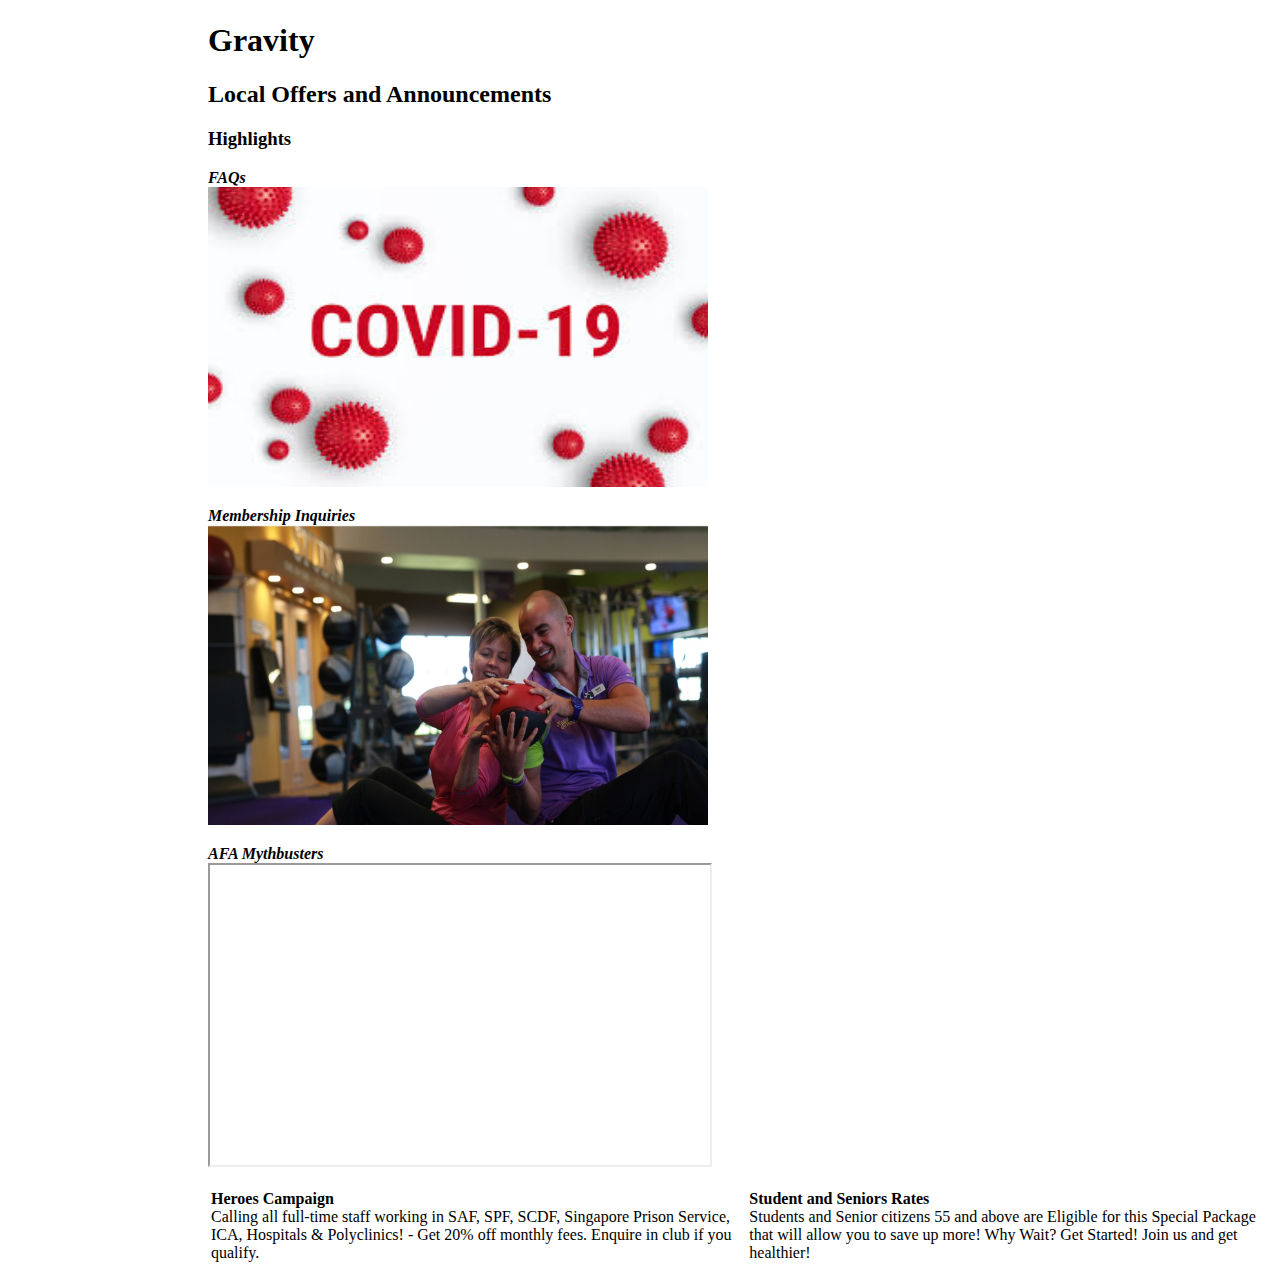
==== index.html @ aa5ff7ee "Update index.html" ====
<!DOCTYPE html>
<html>
<head>
<meta name="viewport" content="width=device-width, initial-scale=1">
	<link rel="stylesheet" href="styles.css">
    <title>Assignment 2</title>
</head>
<body>


<div style="margin-left:15%;padding:1px 16px;height:1000px;">
   <h1>Gravity</h1> 
   <!--<h2>Home Page</h2> -->
<h2> Local Offers and Announcements </h2>
    <table> 
<tr>
<td> 
<b>Heroes Campaign</b>
<br> 
Calling all full-time staff working in SAF, SPF, SCDF, Singapore Prison Service, ICA, Hospitals & Polyclinics! - Get 20% off monthly fees. Enquire in club if you qualify. 
</td>
<td>
<b>Student and Seniors Rates</b>
<br>
Students and Senior citizens 55 and above are Eligible for this Special Package that will allow you to save up more! Why Wait? Get Started! Join us and get healthier!
</td>
</tr> 
<!-- how to shift table up? -->

 <h3>Highlights</h3>  
<p>
<b><i>FAQs</i></b>
<br>
<a href="https://www.anytimefitness.com/in-response-to-recent-public-health-concerns/">
<img src="faq.jpg" alt="FAQs" style="width:500px; height:300px;">
</a>
</p>
<p>
<b><i>Membership Inquiries</i></b>
<br>
<a href="https://www.anytimefitness.sg/membership-inquiry/?club=SG-0008">
<img src="membership.jpg" alt="Membership Inquiry" style="width:500px; height:300px;">
</a>
</p>
<p>
<b><i>AFA Mythbusters</i></b>
<br>
<iframe width="500px" height="300px" src="https://www.youtube.com/embed/H2EfCPF7bZI"></iframe>
</p>
<!-- collage of images: covid 19 updates (image leads to new window), mythbusters (video), view club, membership -->
  
 <!-- <h3>Try to scroll this area, and see how the sidenav sticks to the page</h3>
  <p>Notice that this div element has a left margin of 25%. This is because the side navigation is set to 25% width. If you remove the margin, the sidenav will overlay/sit on top of this div.</p>
  <p>Also notice that we have set overflow:auto to sidenav. This will add a scrollbar when the sidenav is too long (for example if it has over 50 links inside of it).</p> -->
 
  <!--<p>Some text..</p>
  <p>Some text..</p>
  <p>Some text..</p>
  <p>Some text..</p>
  <p>Some text..</p>
  <p>Some text..</p> 
-->
</div>

</body>
</html>
---- styles.css ----
body {
  margin: 0;
}

ul {
  list-style-type: none;
  margin: 0;
  padding: 0;
  width: 15%;
  background-color: #f1f1f1;
  position: fixed;
  height: 100%;
  overflow: auto;
}

li a {
  display: block;
  color: blue;
  padding: 8px 16px;
  text-decorati none;
}

li a.active {
  background-color: #4CAF50;
  color: white;
}

li a:hover:not(.active) {
  background-color: #555;
  color: white;
}
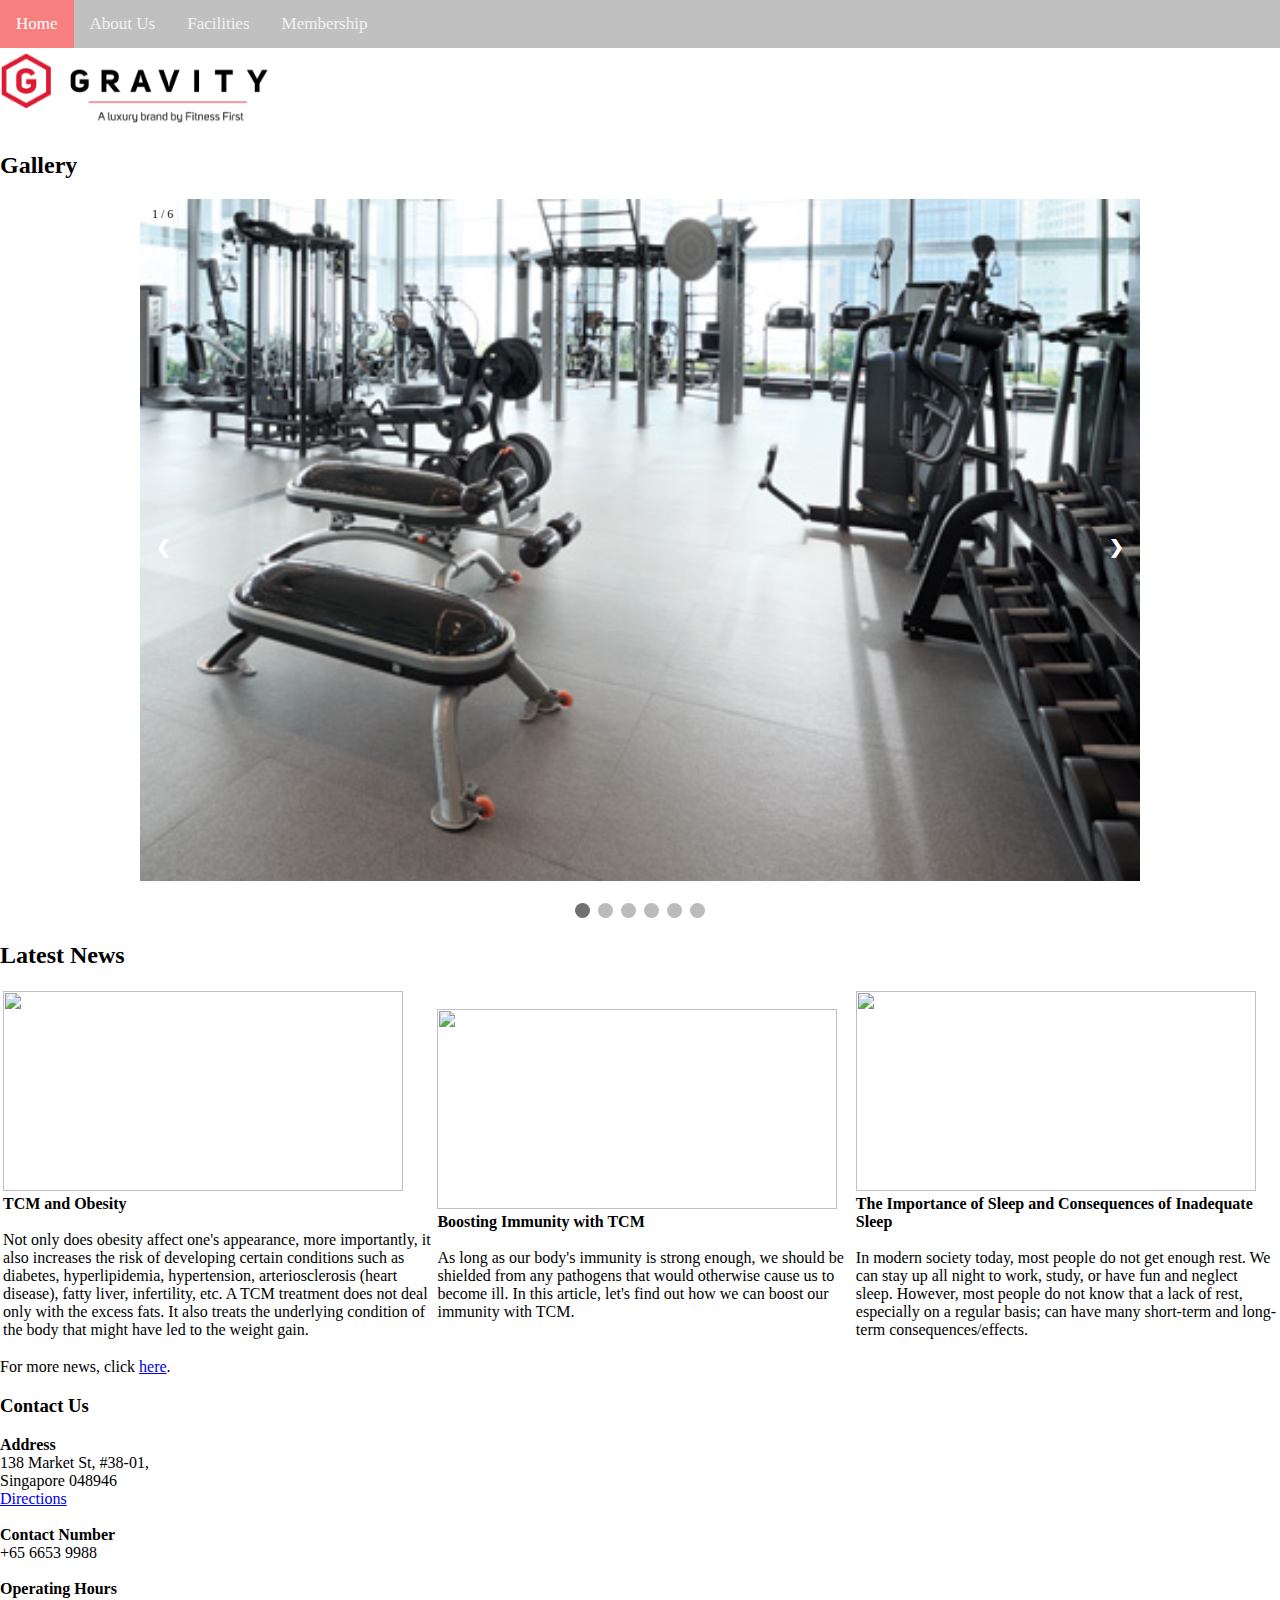
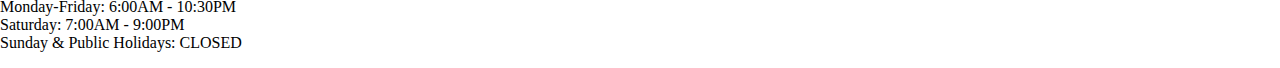
==== commit 89c7ed3d: "Add files via upload" ====
--- a/index.html
+++ b/index.html
@@ -6,48 +6,125 @@
     <title>Assignment 2</title>
 </head>
 <body>
+    <div class="topnav">
+        <a class="active" href="index.html">Home</a>
+        <a href="about.html">About Us</a>
+        <a href="facilities.html">Facilities</a>
+        <a href="membership.html">Membership</a>
+        <a href="javascript:void(0);" class="icon" onclick="myFunction()">
+            <i class="fa fa-bars"></i>
+            </a>
+      </div>
+      <!--need add css for navi bar on css.styles, for normal nav bar and repsonsive nav bar-->
+      <img src="logo.jpg" alt="Gravity" width="270" height="80">
 
+ <h2> Gallery</h2>
+        
+        <div class="slideshow-container">
+        
+        <div class="mySlides fade">
+          <div class="numbertext">1 / 6</div>
+          <img src="gallery1.jpg" style="width:100%">
+        </div>
+        
+        <div class="mySlides fade">
+          <div class="numbertext">2 / 6</div>
+          <img src="gallery2.jpg" style="width:100%">
+        </div>
+        
+        <div class="mySlides fade">
+          <div class="numbertext">3 / 6</div>
+          <img src="gallery3.jpg" style="width:100%">
+        </div>
 
-<div style="margin-left:15%;padding:1px 16px;height:1000px;">
-   <h1>Gravity</h1> 
-   <!--<h2>Home Page</h2> -->
-<h2> Local Offers and Announcements </h2>
-    <table> 
-<tr>
-<td> 
-<b>Heroes Campaign</b>
-<br> 
-Calling all full-time staff working in SAF, SPF, SCDF, Singapore Prison Service, ICA, Hospitals & Polyclinics! - Get 20% off monthly fees. Enquire in club if you qualify. 
-</td>
-<td>
-<b>Student and Seniors Rates</b>
-<br>
-Students and Senior citizens 55 and above are Eligible for this Special Package that will allow you to save up more! Why Wait? Get Started! Join us and get healthier!
-</td>
-</tr> 
-<!-- how to shift table up? -->
+        <div class="mySlides fade">
+          <div class="numbertext">4 / 6</div>
+          <img src="gallery4.jpg" style="width:100%">
+        </div>
 
- <h3>Highlights</h3>  
+        <div class="mySlides fade">
+          <div class="numbertext">5 / 6</div>
+          <img src="gallery5.jpg" style="width:100%">
+        </div>
+
+        <div class="mySlides fade">
+          <div class="numbertext">6 / 6</div>
+          <img src="gallery6.jpg" style="width:100%">
+        </div>
+        
+        <a class="prev" onclick="plusSlides(-1)">&#10094;</a>
+        <a class="next" onclick="plusSlides(1)">&#10095;</a>
+        
+        </div>
+        <br>
+        
+        <div style="text-align:center">
+          <span class="dot" onclick="currentSlide(1)"></span> 
+          <span class="dot" onclick="currentSlide(2)"></span> 
+          <span class="dot" onclick="currentSlide(3)"></span> 
+          <span class="dot" onclick="currentSlide(4)"></span> 
+          <span class="dot" onclick="currentSlide(5)"></span> 
+          <span class="dot" onclick="currentSlide(6)"></span> 
+        </div>
+        
+        <script>
+        var slideIndex = 1;
+        showSlides(slideIndex);
+        
+        function plusSlides(n) {
+          showSlides(slideIndex += n);
+        }
+        
+        function currentSlide(n) {
+          showSlides(slideIndex = n);
+        }
+        
+        function showSlides(n) {
+          var i;
+          var slides = document.getElementsByClassName("mySlides");
+          var dots = document.getElementsByClassName("dot");
+          if (n > slides.length) {slideIndex = 1}    
+          if (n < 1) {slideIndex = slides.length}
+          for (i = 0; i < slides.length; i++) {
+              slides[i].style.display = "none";  
+          }
+          for (i = 0; i < dots.length; i++) {
+              dots[i].className = dots[i].className.replace(" active", "");
+          }
+          slides[slideIndex-1].style.display = "block";  
+          dots[slideIndex-1].className += " active";
+        }
+        </script>
+        
+    
+<!-- edit css w3schools-->
+
+ <h2>Latest News</h2>  
+ <table>
+    <tr>
+      <td><a href="https://blog.gravityclub.com/tcm-obesity"><img src="news1.jpg" width="400" height="200"></a><br><b>TCM and Obesity</b><br><br>Not only does obesity affect one's appearance, more importantly, it also increases the risk of developing certain conditions such as diabetes, hyperlipidemia, hypertension, arteriosclerosis (heart disease), fatty liver, infertility, etc. A TCM treatment does not deal only with the excess fats. It also treats the underlying condition of the body that might have led to the weight gain.</td>
+      <td><a href="https://blog.gravityclub.com/boosting-immunity-with-tcm"><img src="news2.jpg" width="400" height="200"></a><br><b>Boosting Immunity with TCM</b><br><br>As long as our body's immunity is strong enough, we should be shielded from any pathogens that would otherwise cause us to become ill. In this article, let's find out how we can boost our immunity with TCM.</td>
+      <td><a href="https://blog.gravityclub.com/the-importance-of-sleep-and-consequences-of-inadequate-sleep"><img src="news3.jpg" width="400" height="200"></a><br><b>The Importance of Sleep and Consequences of Inadequate Sleep</b><br><br>In modern society today, most people do not get enough rest. We can stay up all night to work, study, or have fun and neglect sleep. However, most people do not know that a lack of rest, especially on a regular basis; can have many short-term and long-term consequences/effects.</td>
+    </tr>
+  </table>
+  <!--how to better align the pictures? center one abit off-->
+  <p> For more news, click <a href="https://blog.gravityclub.com/">here</a>.</p>
+
+<h3>Contact Us</h3>
 <p>
-<b><i>FAQs</i></b>
-<br>
-<a href="https://www.anytimefitness.com/in-response-to-recent-public-health-concerns/">
-<img src="faq.jpg" alt="FAQs" style="width:500px; height:300px;">
-</a>
+    <b>Address</b><br>
+    138 Market St, #38-01, <br>
+    Singapore 048946 <br>
+    <a href="https://www.google.com/maps?daddr=%E2%80%9DCapitaGreen%E2%80%9D"> Directions</a>
+    <br><br>
+    <b>Contact Number</b><br>
+    +65 6653 9988
+    <br><br>   
+    <b>Operating Hours</b><br>
+    Monday-Friday: 6:00AM - 10:30PM<br>
+    Saturday: 7:00AM - 9:00PM<br>
+    Sunday & Public Holidays: CLOSED <br>
 </p>
-<p>
-<b><i>Membership Inquiries</i></b>
-<br>
-<a href="https://www.anytimefitness.sg/membership-inquiry/?club=SG-0008">
-<img src="membership.jpg" alt="Membership Inquiry" style="width:500px; height:300px;">
-</a>
-</p>
-<p>
-<b><i>AFA Mythbusters</i></b>
-<br>
-<iframe width="500px" height="300px" src="https://www.youtube.com/embed/H2EfCPF7bZI"></iframe>
-</p>
-<!-- collage of images: covid 19 updates (image leads to new window), mythbusters (video), view club, membership -->
   
  <!-- <h3>Try to scroll this area, and see how the sidenav sticks to the page</h3>
   <p>Notice that this div element has a left margin of 25%. This is because the side navigation is set to 25% width. If you remove the margin, the sidenav will overlay/sit on top of this div.</p>
--- a/styles.css
+++ b/styles.css
@@ -1,31 +1,117 @@
-body {
-  margin: 0;
-}
-
-ul {
-  list-style-type: none;
-  margin: 0;
-  padding: 0;
-  width: 15%;
-  background-color: #f1f1f1;
-  position: fixed;
-  height: 100%;
-  overflow: auto;
-}
-
-li a {
-  display: block;
-  color: blue;
-  padding: 8px 16px;
-  text-decorati none;
-}
-
-li a.active {
-  background-color: #4CAF50;
-  color: white;
-}
-
-li a:hover:not(.active) {
-  background-color: #555;
-  color: white;
-}+body {
+  margin: 0;
+}
+
+/* Slideshow container */
+        .slideshow-container {
+          max-width: 1000px;
+          position: relative;
+          margin: auto;
+        }
+        
+        /* Next & previous buttons */
+        .prev, .next {
+          cursor: pointer;
+          position: absolute;
+          top: 50%;
+          width: auto;
+          padding: 16px;
+          margin-top: -22px;
+          color: white;
+          font-weight: bold;
+          font-size: 18px;
+          transition: 0.6s ease;
+          border-radius: 0 3px 3px 0;
+          user-select: none;
+        }
+        
+        /* Position the "next button" to the right */
+        .next {
+          right: 0;
+          border-radius: 3px 0 0 3px;
+        }
+        
+        /* On hover, add a black background color with a little bit see-through */
+        .prev:hover, .next:hover {
+          background-color: rgba(0,0,0,0.8);
+        }
+        
+        
+        /* Number text (1/3 etc) */
+        .numbertext {
+          color: #050505;
+          font-size: 12px;
+          padding: 8px 12px;
+          position: absolute;
+          top: 0;
+        }
+        
+        /* The dots/bullets/indicators */
+        .dot {
+          cursor: pointer;
+          height: 15px;
+          width: 15px;
+          margin: 0 2px;
+          background-color: #bbb;
+          border-radius: 50%;
+          display: inline-block;
+          transition: background-color 0.6s ease;
+        }
+        
+        .active, .dot:hover {
+          background-color: #717171;
+        }
+        
+        /* Fading animation */
+        .fade {
+          -webkit-animation-name: fade;
+          -webkit-animation-duration: 1.5s;
+          animation-name: fade;
+          animation-duration: 1.5s;
+        }
+        
+        @-webkit-keyframes fade {
+          from {opacity: .4} 
+          to {opacity: 1}
+        }
+        
+        @keyframes fade {
+          from {opacity: .4} 
+          to {opacity: 1}
+        }
+        
+        /* On smaller screens, decrease text size */
+        @media only screen and (max-width: 300px) {
+          .prev, .next,.text {font-size: 11px}
+        }
+        
+/* Add a black background color to the top navigation */ 
+.topnav {
+    background-color: rgb(192, 192, 192);
+    overflow: hidden;
+  }
+  
+  /* Style the links inside the navigation bar */
+  .topnav a {
+    float: left;
+    color: #f2f2f2;
+    text-align: center;
+    padding: 14px 16px;
+    text-decoration: none;
+    font-size: 17px;
+  }
+  
+  /* Change the color of links on hover */
+  .topnav a:hover {
+    background-color: #ddd;
+    color: black;
+  }
+  
+  /* Add a color to the active/current link */
+  .topnav a.active {
+    background-color: #f77f7f;
+    color: white;
+  }
+
+
+  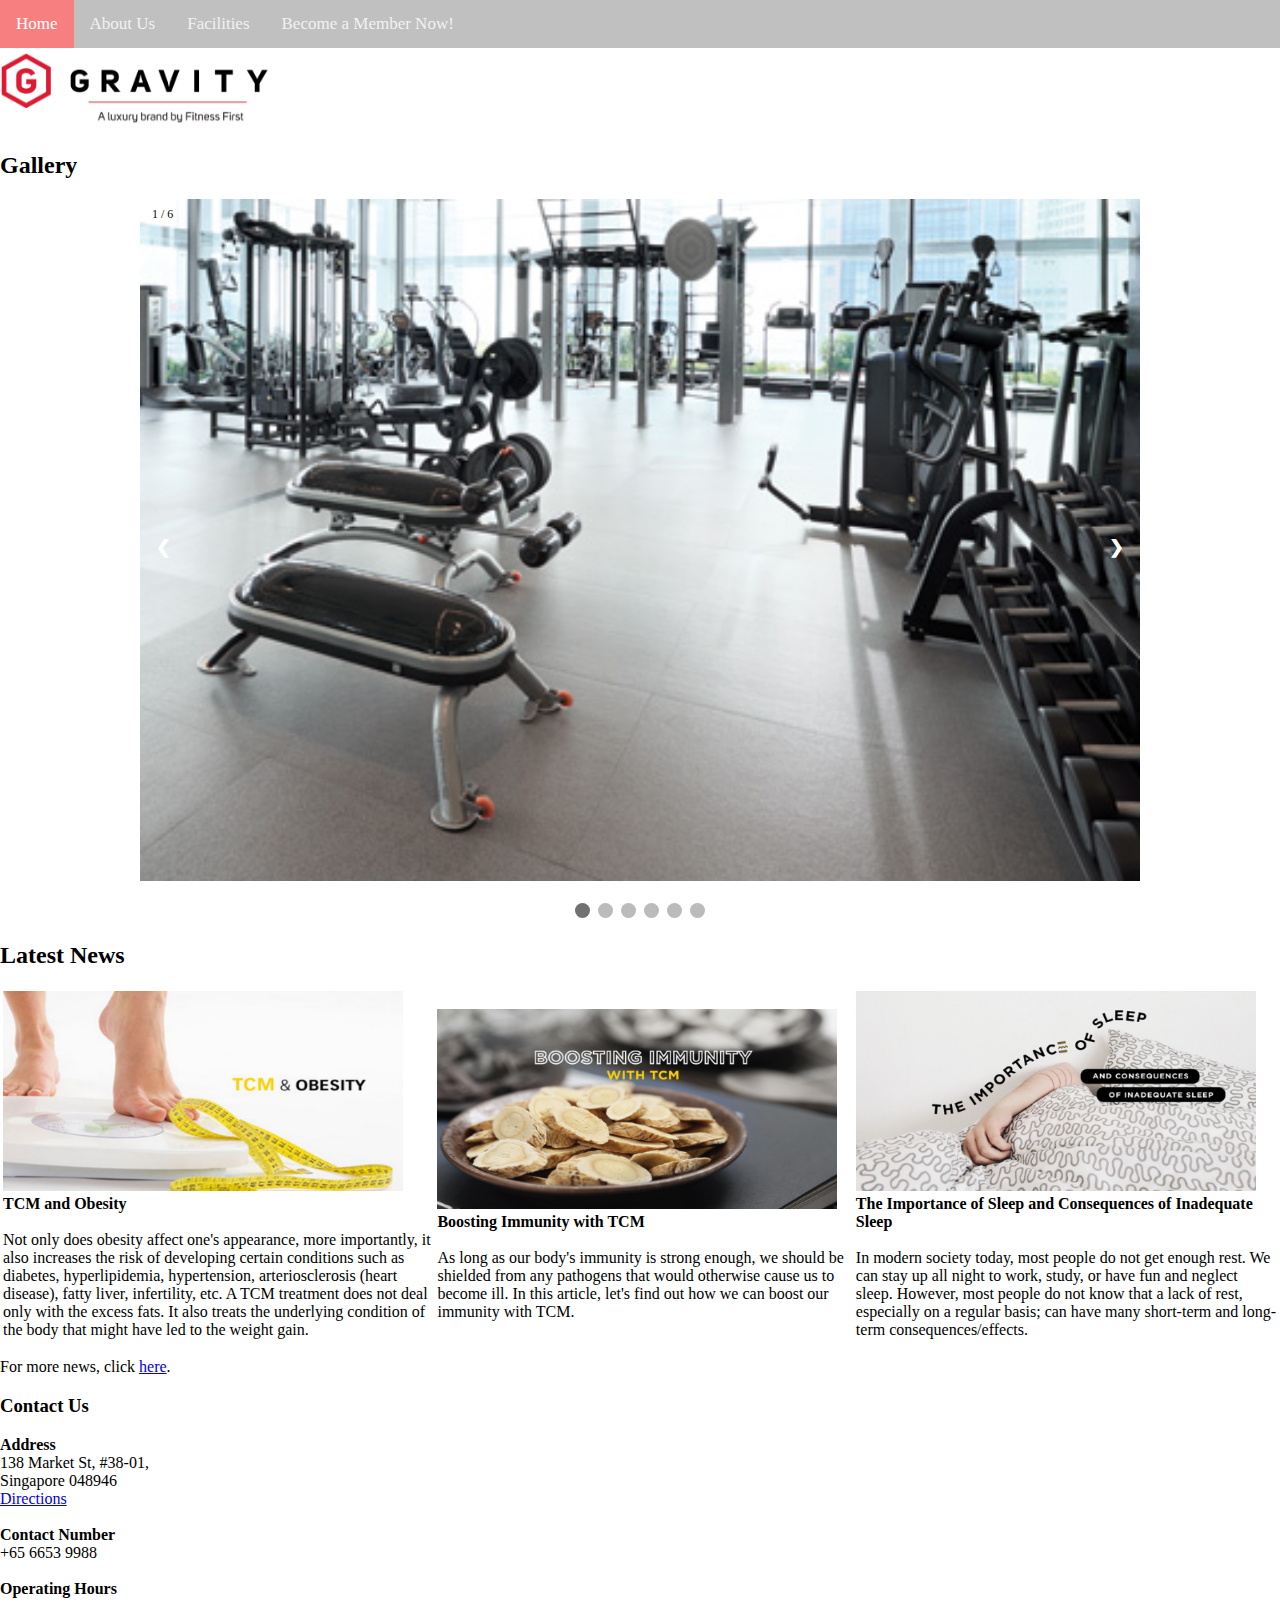
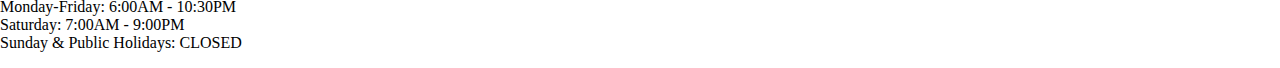
==== commit f4da2b8d: "Add files via upload" ====
--- a/index.html
+++ b/index.html
@@ -8,9 +8,9 @@
 <body>
     <div class="topnav">
         <a class="active" href="index.html">Home</a>
-        <a href="about.html">About Us</a>
+        <a href="aboutus.html">About Us</a>
         <a href="facilities.html">Facilities</a>
-        <a href="membership.html">Membership</a>
+        <a href="membership.html">Become a Member Now!</a>
         <a href="javascript:void(0);" class="icon" onclick="myFunction()">
             <i class="fa fa-bars"></i>
             </a>
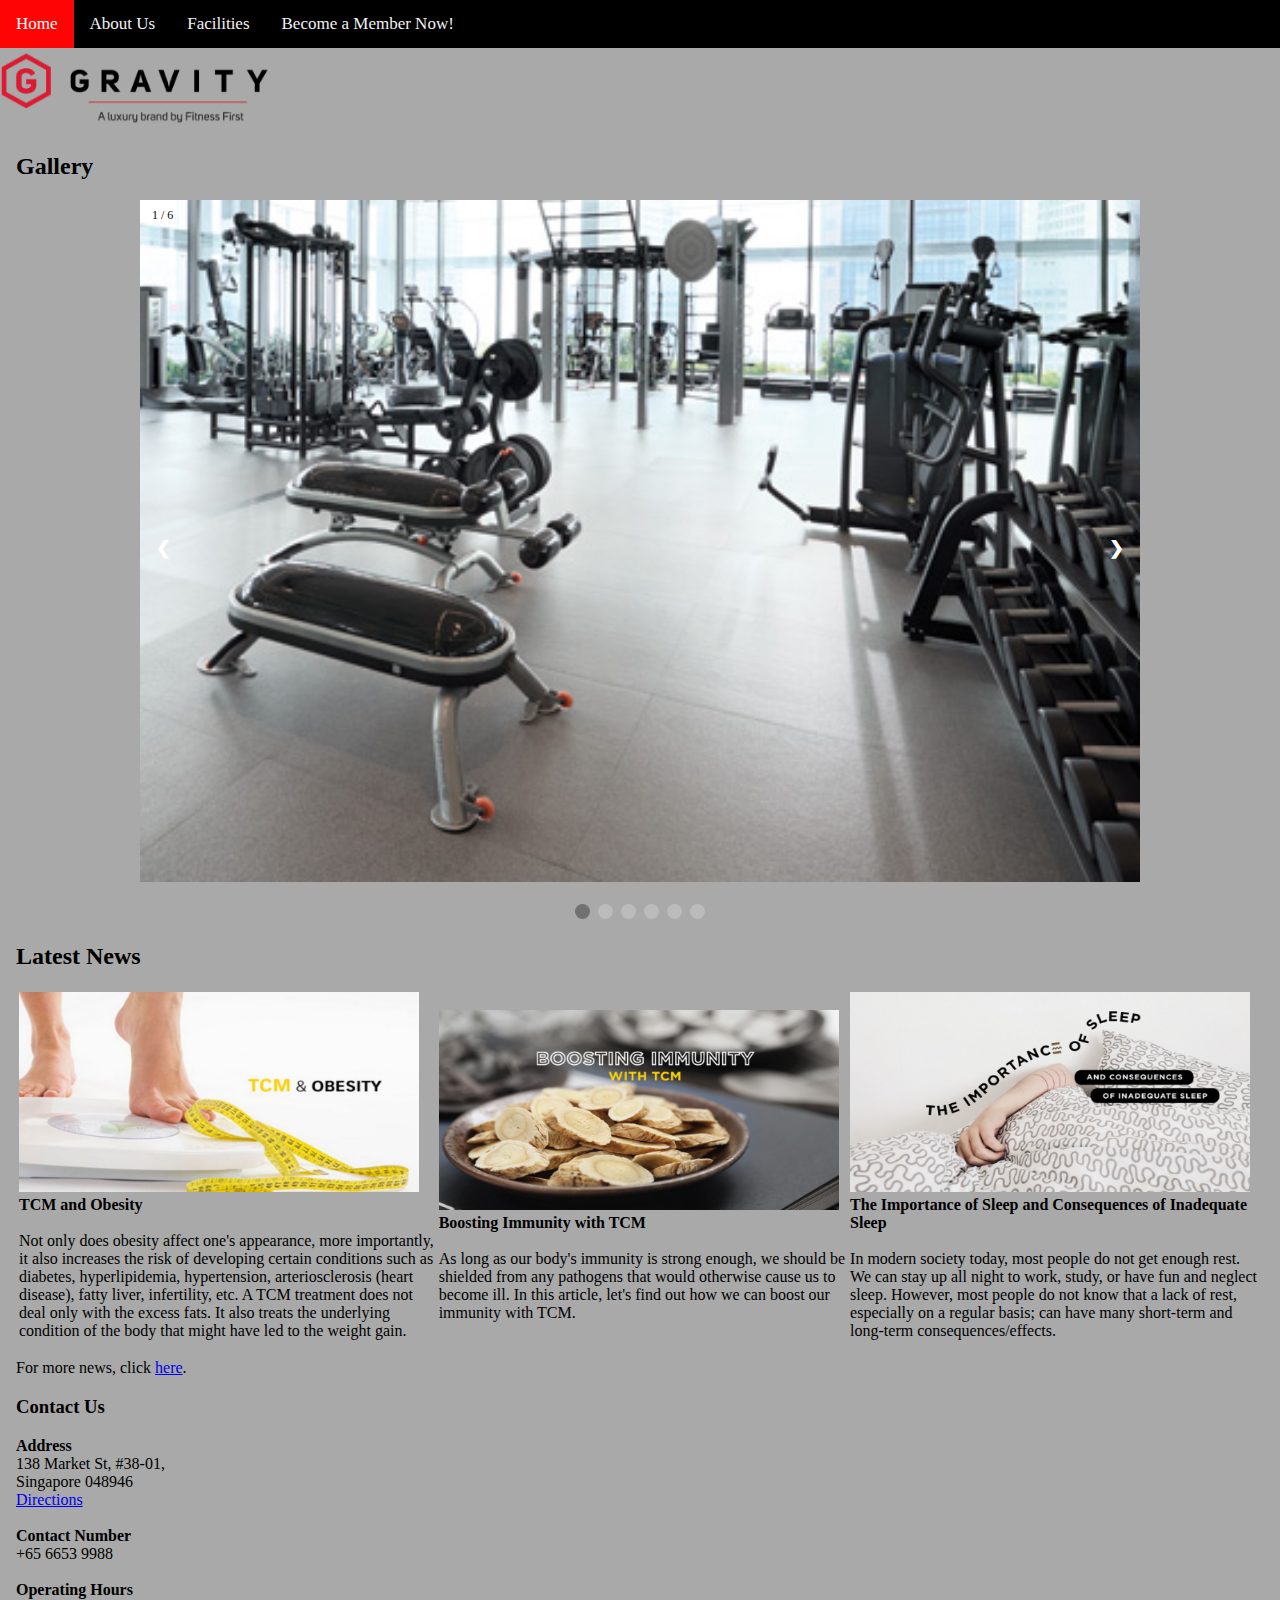
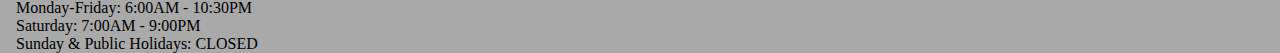
==== commit 6ef2df98: "Add files via upload" ====
--- a/index.html
+++ b/index.html
@@ -5,7 +5,7 @@
 	<link rel="stylesheet" href="styles.css">
     <title>Assignment 2</title>
 </head>
-<body>
+<body style="background-color:darkgray">
     <div class="topnav">
         <a class="active" href="index.html">Home</a>
         <a href="aboutus.html">About Us</a>
@@ -15,9 +15,9 @@
             <i class="fa fa-bars"></i>
             </a>
       </div>
-      <!--need add css for navi bar on css.styles, for normal nav bar and repsonsive nav bar-->
+      <!--want navi bar to stick as you scroll-->
       <img src="logo.jpg" alt="Gravity" width="270" height="80">
-
+<div style="padding:1px 16px;height:1000px">
  <h2> Gallery</h2>
         
         <div class="slideshow-container">
--- a/styles.css
+++ b/styles.css
@@ -1,6 +1,7 @@
 body {
   margin: 0;
 }
+
 
 /* Slideshow container */
         .slideshow-container {
@@ -87,7 +88,7 @@
         
 /* Add a black background color to the top navigation */ 
 .topnav {
-    background-color: rgb(192, 192, 192);
+    background-color: rgb(0, 0, 0);
     overflow: hidden;
   }
   
@@ -109,9 +110,134 @@
   
   /* Add a color to the active/current link */
   .topnav a.active {
-    background-color: #f77f7f;
+    background-color: #ff0404;
     color: white;
   }
 
-
-  +.center {
+  display: block;
+  margin-left: auto;
+  margin-right: auto;
+  width: 50%;
+}
+
+.container {
+  position: relative;
+  max-width: 800px; /* Maximum width */
+  margin: 0 auto; /* Center it */
+}
+
+.container .content {
+  position: absolute; /* Position the background text */
+  bottom: 0; /* At the bottom. Use top:0 to append it to the top */
+  background: rgb(0, 0, 0); /* Fallback color */
+  background: rgba(0, 0, 0, 0.5); /* Black background with 0.5 opacity */
+  color: #f1f1f1; /* Grey text */
+  width: 100%; /* Full width */
+  padding: 20px; /* Some padding */
+}
+
+.dropbtn {
+  background-color: transparent;
+  color: black;
+  padding: 16px;
+  font-size: 16px;
+  border: solid; 
+  border-color: black
+}
+
+.dropdown {
+  position: relative;
+  display: inline-block;
+}
+
+.dropdown-content {
+  display: none;
+  position: absolute;
+  background-color: transparent;
+  min-width: 160px;
+  box-shadow: 0px 8px 16px 0px rgba(0,0,0,0.2);
+  z-index: 1;
+}
+
+.dropdown-content a {
+  color: black;
+  padding: 12px 16px;
+  text-decoration: none;
+  display: block;
+}
+
+.dropdown-content a:hover {background-color: #ddd;}
+
+.dropdown:hover .dropdown-content {display: block;}
+
+.dropdown:hover .dropbtn {background-color: red;}
+
+* {box-sizing: border-box}
+
+/* Full-width input fields */
+  input[type=text], input[type=password] {
+  width: 100%;
+  padding: 15px;
+  margin: 5px 0 22px 0;
+  display: inline-block;
+  border: none;
+  background: #f1f1f1;
+}
+
+input[type=text]:focus, input[type=password]:focus {
+  background-color: #ddd;
+  outline: none;
+}
+
+hr {
+  border: 1px solid #f1f1f1;
+  margin-bottom: 25px;
+}
+
+/* Set a style for all buttons */
+button {
+  background-color: #04AA6D;
+  color: white;
+  padding: 14px 20px;
+  margin: 8px 0;
+  border: none;
+  cursor: pointer;
+  width: 100%;
+  opacity: 0.9;
+}
+
+button:hover {
+  opacity:1;
+}
+
+/* Extra styles for the cancel button */
+.cancelbtn {
+  padding: 14px 20px;
+  background-color: #f44336;
+}
+
+/* Float cancel and signup buttons and add an equal width */
+.cancelbtn, .signupbtn {
+  float: left;
+  width: 50%;
+}
+
+/* Add padding to container elements */
+.container {
+  padding: 16px;
+}
+
+/* Clear floats */
+.clearfix::after {
+  content: "";
+  clear: both;
+  display: table;
+}
+
+/* Change styles for cancel button and signup button on extra small screens */
+@media screen and (max-width: 300px) {
+  .cancelbtn, .signupbtn {
+    width: 100%;
+  }
+}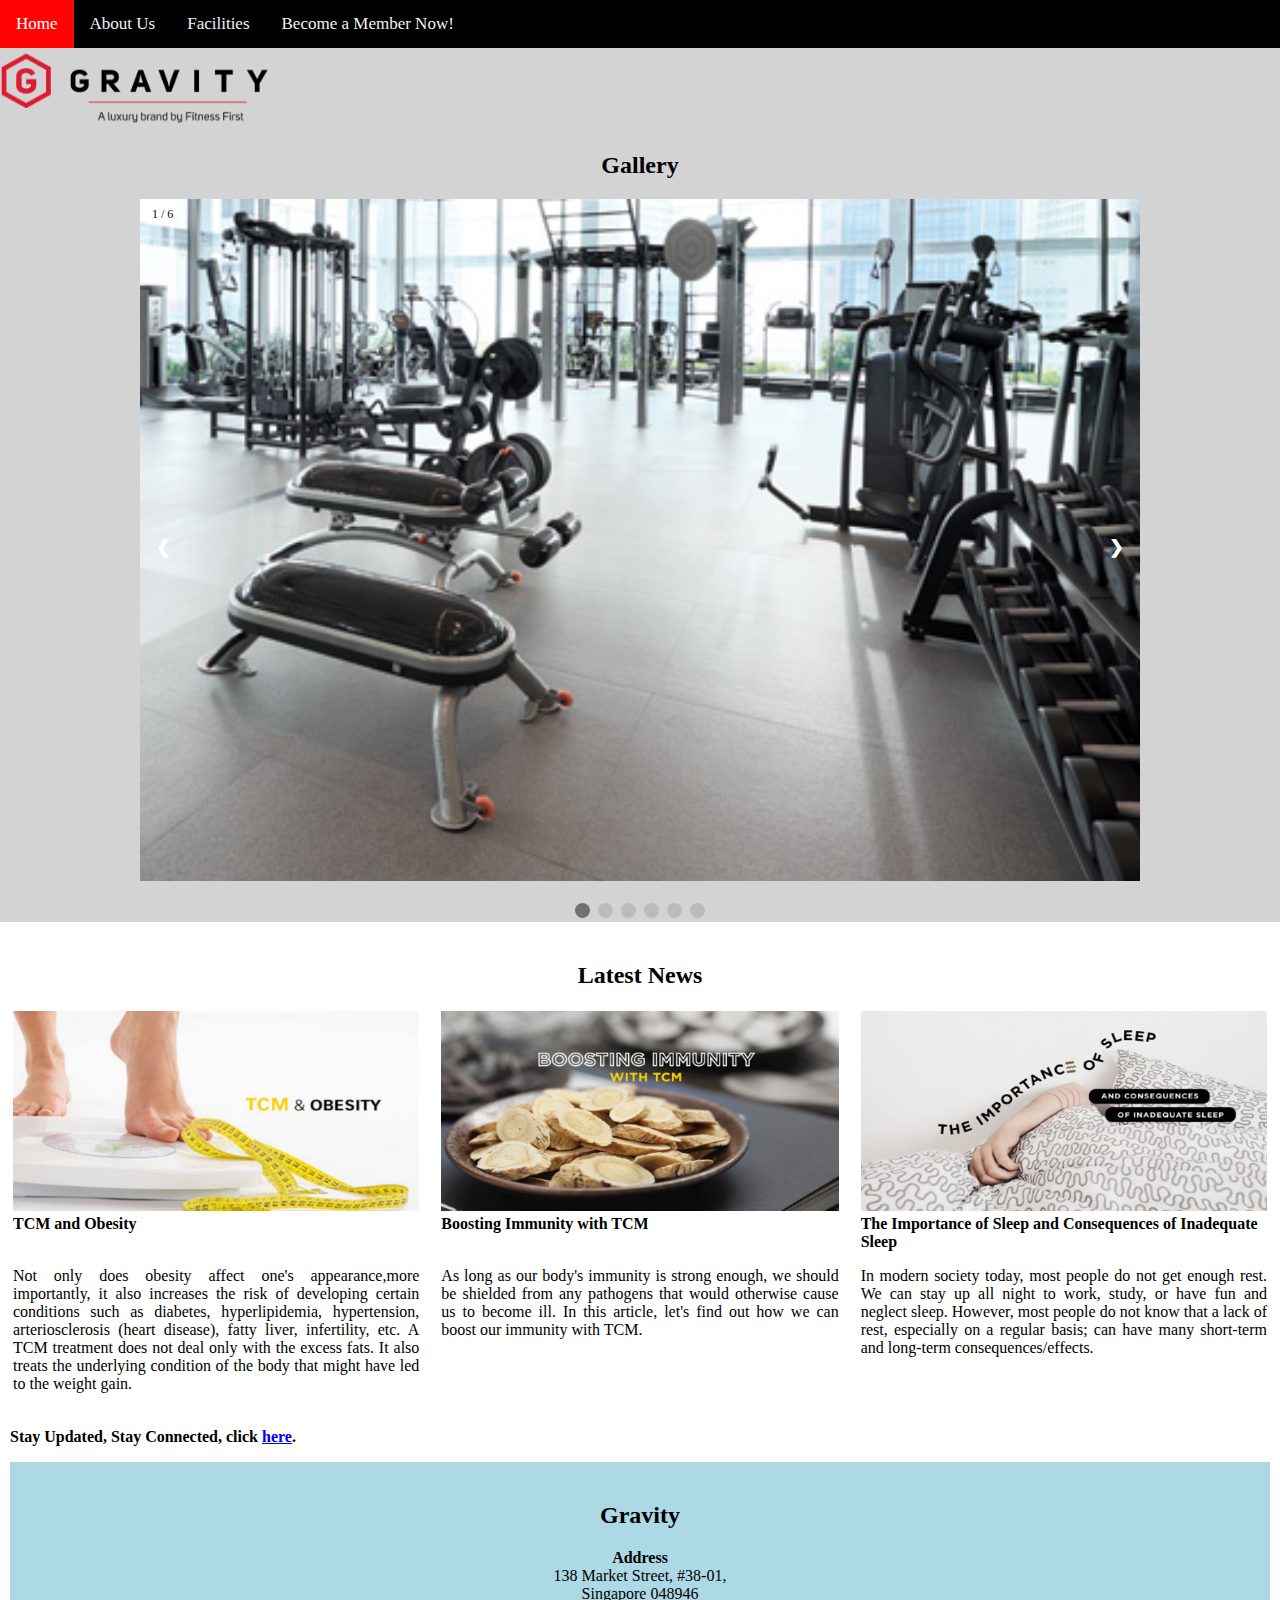
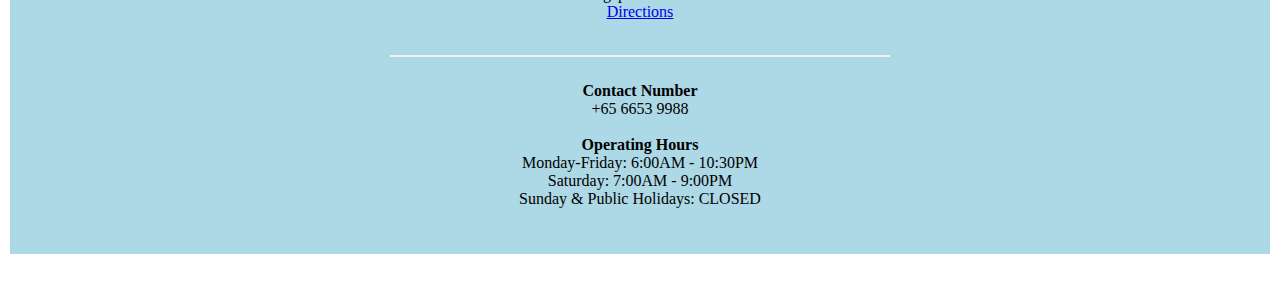
==== commit fb588dd4: "Update index.html" ====
--- a/index.html
+++ b/index.html
@@ -1,3 +1,4 @@
+
 <!DOCTYPE html>
 <html>
 <head>
@@ -5,7 +6,7 @@
 	<link rel="stylesheet" href="styles.css">
     <title>Assignment 2</title>
 </head>
-<body style="background-color:darkgray">
+<body style="background-color:lightgray; font-family:calibri">
     <div class="topnav">
         <a class="active" href="index.html">Home</a>
         <a href="aboutus.html">About Us</a>
@@ -17,8 +18,8 @@
       </div>
       <!--want navi bar to stick as you scroll-->
       <img src="logo.jpg" alt="Gravity" width="270" height="80">
-<div style="padding:1px 16px;height:1000px">
- <h2> Gallery</h2>
+
+ <h2 style="text-align: center"> Gallery</h2>
         
         <div class="slideshow-container">
         
@@ -98,25 +99,35 @@
         
     
 <!-- edit css w3schools-->
+<div style="background-color: white; padding-top: 20px; padding-bottom: 30px; padding-left: 10px; padding-right: 10px">
 
- <h2>Latest News</h2>  
+ <h2 style="text-align:center">Latest News</h2>  
  <table>
     <tr>
-      <td><a href="https://blog.gravityclub.com/tcm-obesity"><img src="news1.jpg" width="400" height="200"></a><br><b>TCM and Obesity</b><br><br>Not only does obesity affect one's appearance, more importantly, it also increases the risk of developing certain conditions such as diabetes, hyperlipidemia, hypertension, arteriosclerosis (heart disease), fatty liver, infertility, etc. A TCM treatment does not deal only with the excess fats. It also treats the underlying condition of the body that might have led to the weight gain.</td>
-      <td><a href="https://blog.gravityclub.com/boosting-immunity-with-tcm"><img src="news2.jpg" width="400" height="200"></a><br><b>Boosting Immunity with TCM</b><br><br>As long as our body's immunity is strong enough, we should be shielded from any pathogens that would otherwise cause us to become ill. In this article, let's find out how we can boost our immunity with TCM.</td>
-      <td><a href="https://blog.gravityclub.com/the-importance-of-sleep-and-consequences-of-inadequate-sleep"><img src="news3.jpg" width="400" height="200"></a><br><b>The Importance of Sleep and Consequences of Inadequate Sleep</b><br><br>In modern society today, most people do not get enough rest. We can stay up all night to work, study, or have fun and neglect sleep. However, most people do not know that a lack of rest, especially on a regular basis; can have many short-term and long-term consequences/effects.</td>
+      <td style="padding-right:10px" width="33.33%" valign="top"><a href="https://blog.gravityclub.com/tcm-obesity"><img src="news1.jpg" width="100%" height="200"></a><br><b>TCM and Obesity</b><br><br><p align="justify">Not only does obesity affect one's appearance,more importantly, it also increases the risk of developing certain conditions such as diabetes, hyperlipidemia, hypertension, arteriosclerosis (heart disease), fatty liver, infertility, etc. A TCM treatment does not deal only with the excess fats. It also treats the underlying condition of the body that might have led to the weight gain.</p></td>
+      <td style="padding-left:10px; padding-right:10px" width="33.33%" valign="top"><a href="https://blog.gravityclub.com/boosting-immunity-with-tcm"><img src="news2.jpg" width="100%" height="200"></a><br><b>Boosting Immunity with TCM</b><br><br><p align="justify">As long as our body's immunity is strong enough, we should be shielded from any pathogens that would otherwise cause us to become ill. In this article, let's find out how we can boost our immunity with TCM.</p></td>
+      <td style="padding-left:10px" width="33.33%" valign="top"><a href="https://blog.gravityclub.com/the-importance-of-sleep-and-consequences-of-inadequate-sleep"><img src="news3.jpg" width="100%" height="200"></a><br><b>The Importance of Sleep and Consequences of Inadequate Sleep</b><br><p align="justify">In modern society today, most people do not get enough rest. We can stay up all night to work, study, or have fun and neglect sleep. However, most people do not know that a lack of rest, especially on a regular basis; can have many short-term and long-term consequences/effects.</p></td>
     </tr>
   </table>
   <!--how to better align the pictures? center one abit off-->
-  <p> For more news, click <a href="https://blog.gravityclub.com/">here</a>.</p>
+  <p> <b>Stay Updated, Stay Connected, click <a href="https://blog.gravityclub.com/">here</a>.</b></p>
 
-<h3>Contact Us</h3>
+
+<body style="background-color:lightgray; font-family:calibri">
+
+
+
+<div style="background-color: lightblue ; padding-top: 20px; padding-bottom: 30px; padding-left: 10px; padding-right: 10px">
+<center>
+
+<h2>Gravity</h2>
 <p>
     <b>Address</b><br>
-    138 Market St, #38-01, <br>
+    138 Market Street, #38-01, <br>
     Singapore 048946 <br>
     <a href="https://www.google.com/maps?daddr=%E2%80%9DCapitaGreen%E2%80%9D"> Directions</a>
     <br><br>
+    <hr style="width: 500px" />
     <b>Contact Number</b><br>
     +65 6653 9988
     <br><br>   
@@ -125,6 +136,9 @@
     Saturday: 7:00AM - 9:00PM<br>
     Sunday & Public Holidays: CLOSED <br>
 </p>
+</center>
+</div>
+</div>
   
  <!-- <h3>Try to scroll this area, and see how the sidenav sticks to the page</h3>
   <p>Notice that this div element has a left margin of 25%. This is because the side navigation is set to 25% width. If you remove the margin, the sidenav will overlay/sit on top of this div.</p>
@@ -137,7 +151,7 @@
   <p>Some text..</p>
   <p>Some text..</p> 
 -->
-</div>
+
 
 </body>
 </html>
--- a/styles.css
+++ b/styles.css
@@ -1,9 +1,9 @@
 body {
-  margin: 0;
-}
-
-
-/* Slideshow container */
+  margin: 0; font-family: helvetica
+}
+
+
+
         .slideshow-container {
           max-width: 1000px;
           position: relative;
@@ -32,6 +32,10 @@
           border-radius: 3px 0 0 3px;
         }
         
+        .prev {
+          left: 0;
+          border-radius: 3px 0 0 3px;
+        }
         /* On hover, add a black background color with a little bit see-through */
         .prev:hover, .next:hover {
           background-color: rgba(0,0,0,0.8);
@@ -240,4 +244,25 @@
   .cancelbtn, .signupbtn {
     width: 100%;
   }
-}+}
+
+#myBtn {
+  display: none;
+  position: fixed;
+  bottom: 20px;
+  right: 30px;
+  z-index: 99;
+  font-size: 18px;
+  border: none;
+  outline: none;
+  background-color: red;
+  color: white;
+  cursor: pointer;
+  padding: 15px;
+  border-radius: 4px;
+  width: auto;
+}
+
+#myBtn:hover {
+  background-color: #555;
+}
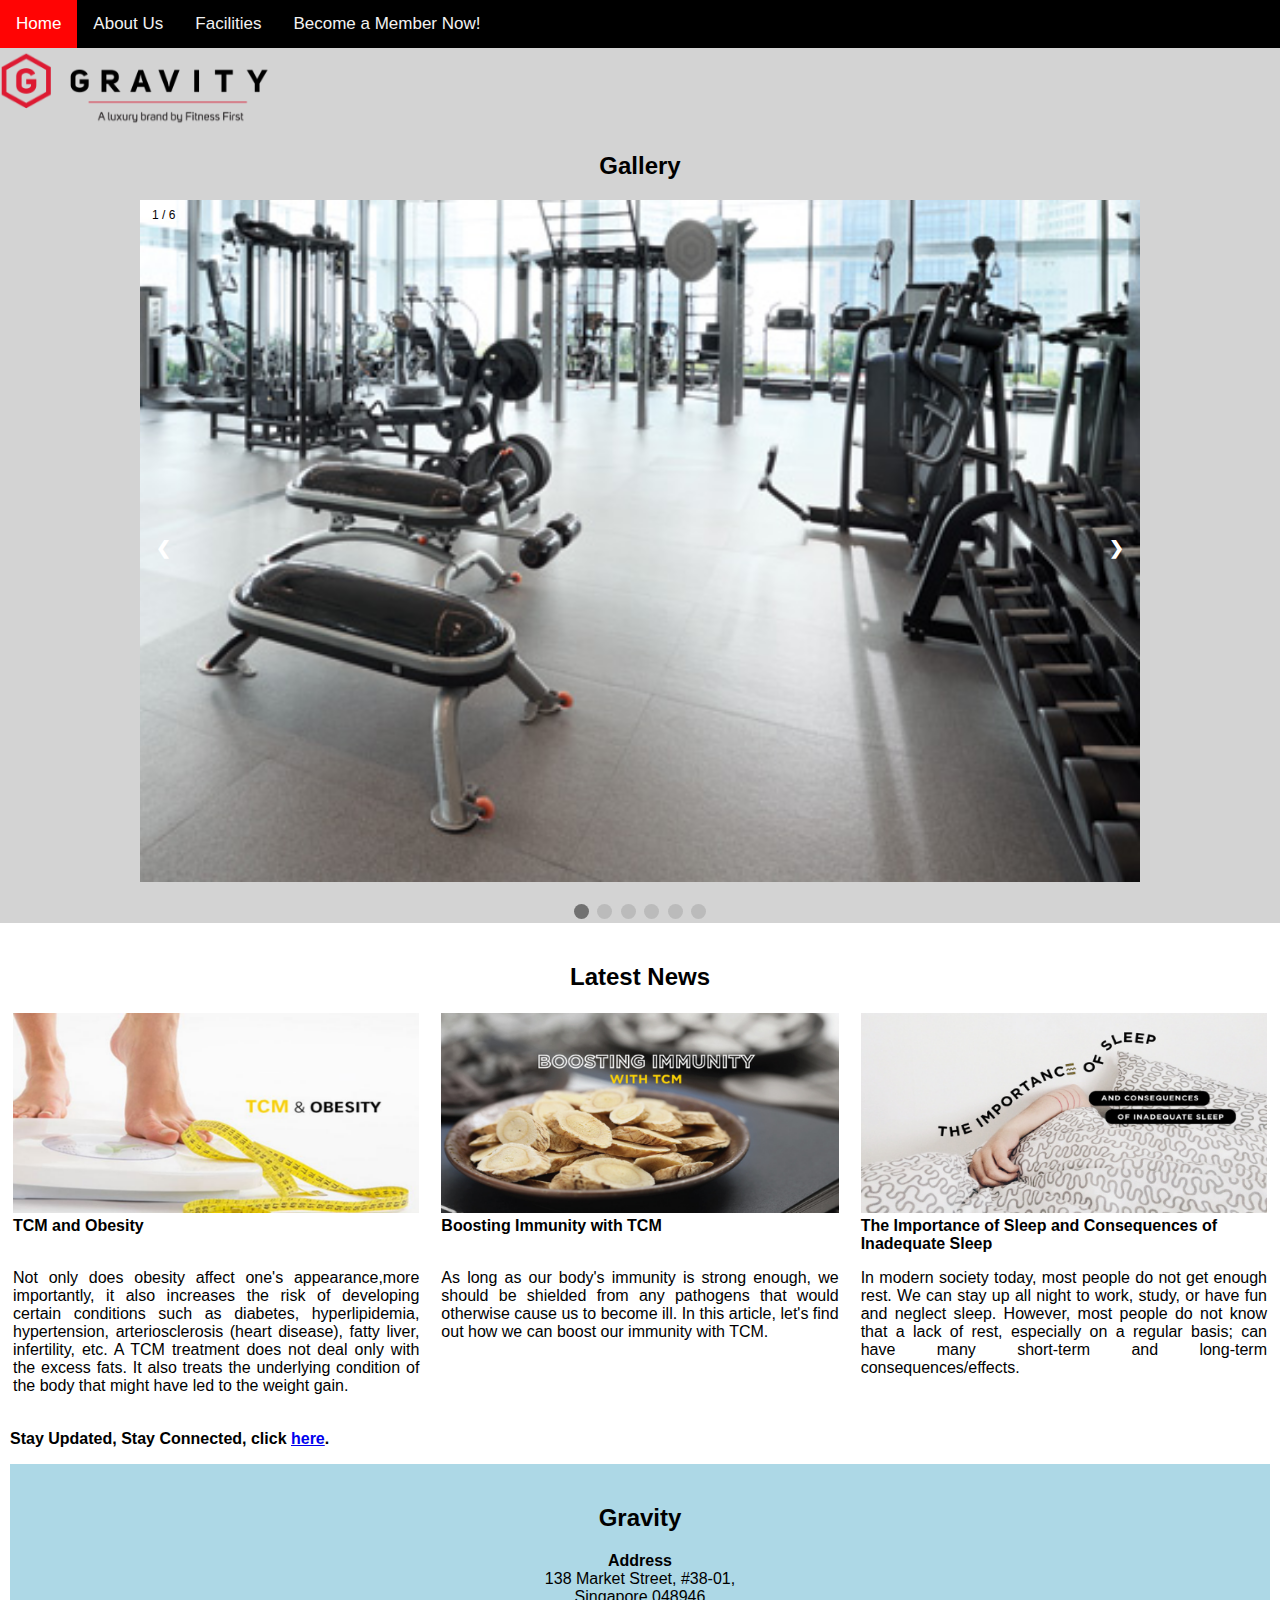
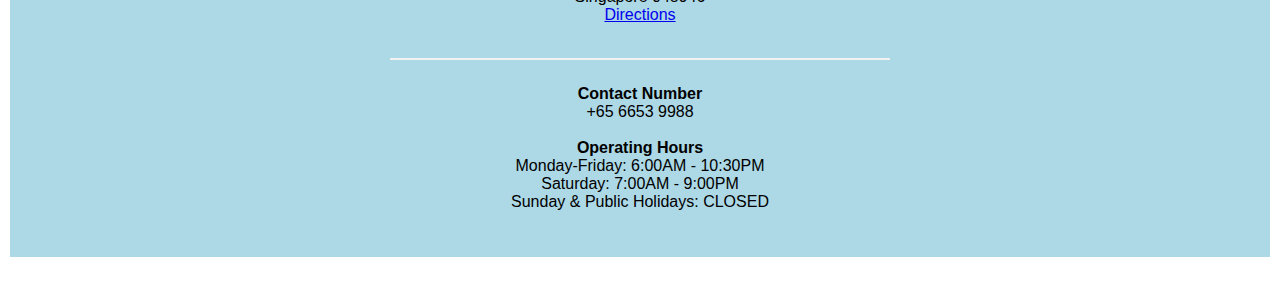
==== commit 1a255965: "Update index.html" ====
--- a/index.html
+++ b/index.html
@@ -6,7 +6,7 @@
 	<link rel="stylesheet" href="styles.css">
     <title>Assignment 2</title>
 </head>
-<body style="background-color:lightgray; font-family:calibri">
+<body style="background-color:lightgray;">
     <div class="topnav">
         <a class="active" href="index.html">Home</a>
         <a href="aboutus.html">About Us</a>
--- a/styles.css
+++ b/styles.css
@@ -260,7 +260,7 @@
   cursor: pointer;
   padding: 15px;
   border-radius: 4px;
-  width: auto;
+  width: 70px;
 }
 
 #myBtn:hover {
